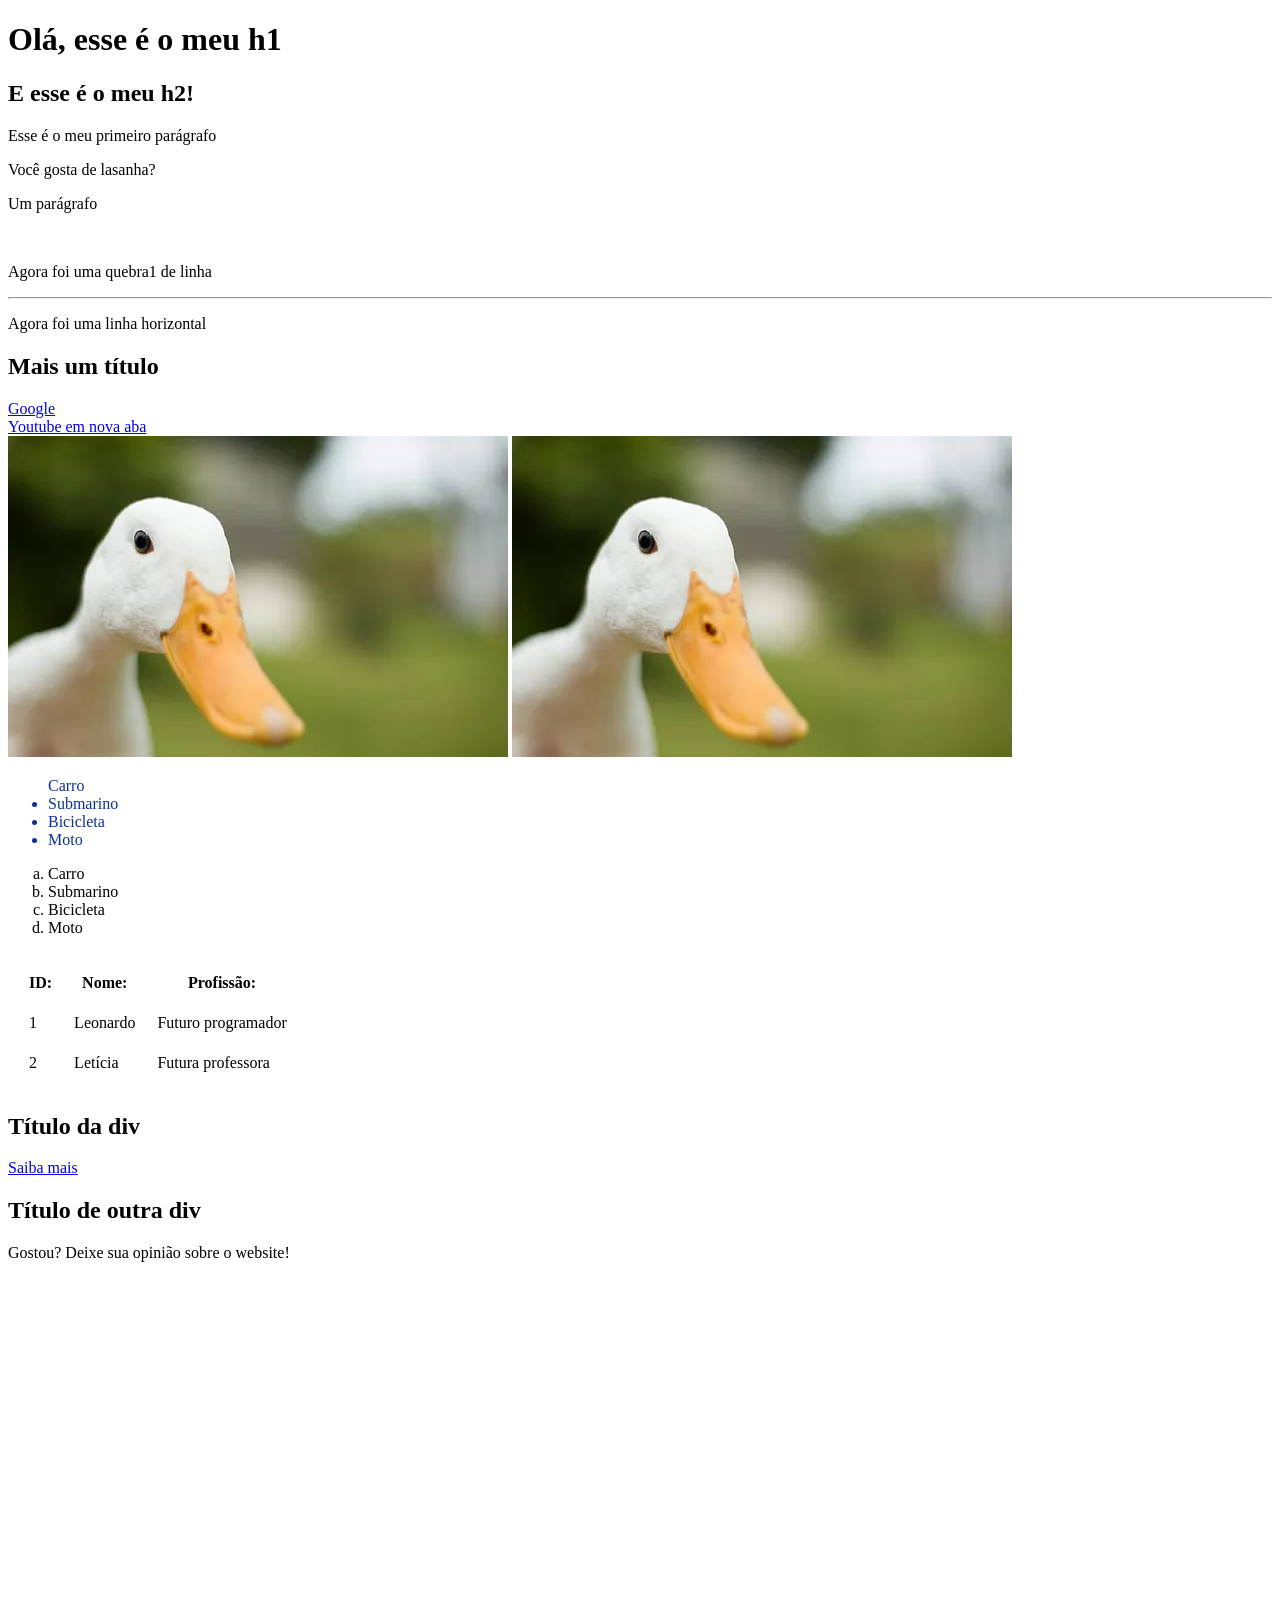
==== 01-HTML/index.html @ 33ad6d81 "Desenvolvimento Web" ====
<!doctype html>
<html lang="en">

<head>
  <meta charset="UTF-8" />
  <meta name="viewport" content="width=device-width, initial-scale=1.0" />
  <title>Curso de Front-End</title>
</head>

<body style="padding-bottom: 500px;">
  <!-- 1 Títulos -->
  <h1>Olá, esse é o meu h1</h1>
  <h2>E esse é o meu h2!</h2>

  <!-- 2 Parágrafos -->
  <p>Esse é o meu primeiro parágrafo</p>
  <p>Você gosta de lasanha?</p>

  <!-- 3 Tags sem conteúdo -->
  <p>Um parágrafo</p>
  <br>
  <p>Agora foi uma quebra1 de linha</p>
  <hr>
  <p>Agora foi uma linha horizontal</p>
  <!-- 4 Comentários -->
  <!-- Esse é um comentário! -->
   <h2>Mais um título</h2>
  <!-- Esse é outro comentário. -->

  <!-- 5 Link -->
  <a href="https://google.com">Google</a>
  <br>

  <!-- 6 Link em nova aba -->
  <a href="https://youtube.com" target="_blank">Youtube em nova aba</a>
  <br>

  <!-- 7 Imagem -->
  <img src="imagens/pato.png">

  <!-- 8 Imagem com atributo alt -->
  <img src="imagens/pato.png" alt="Pato no lago">

  <!-- 9 Lista não ordenada -->
   <ul style="color: rgb(12, 49, 150);"
    <li>Carro</li>
    <li>Submarino</li>
    <li>Bicicleta</li>
    <li>Moto</li>
   </ul>
  
  <!-- 10 Lista ordenada -->
   <ol type="a">
    <li>Carro</li>
    <li>Submarino</li>
    <li>Bicicleta</li>
    <li>Moto</li>
   </ol>

  <!-- 11 Tabelas -->
   <table style="border-spacing: 20px;">
    <tr>
      <th>ID:</th>
      <th>Nome:</th>
      <th>Profissão:</th>
    </tr>
    <tr>
      <td>1</td>
      <td>Leonardo</td>
      <td>Futuro programador</td>
    </tr>
    <td>2</td>
    <td>Letícia</td>
    <td>Futura professora</td>
   </table>
  
   <!-- 12 div = seções -->
    <div>
      <h2>Título da div</h2>
      <a href="#">Saiba mais</a>
    </div>
    <div>
      <h2>Título de outra div</h2>
      <p>Gostou? Deixe sua opinião sobre o website!</p>
    </div>

</body>

</html>
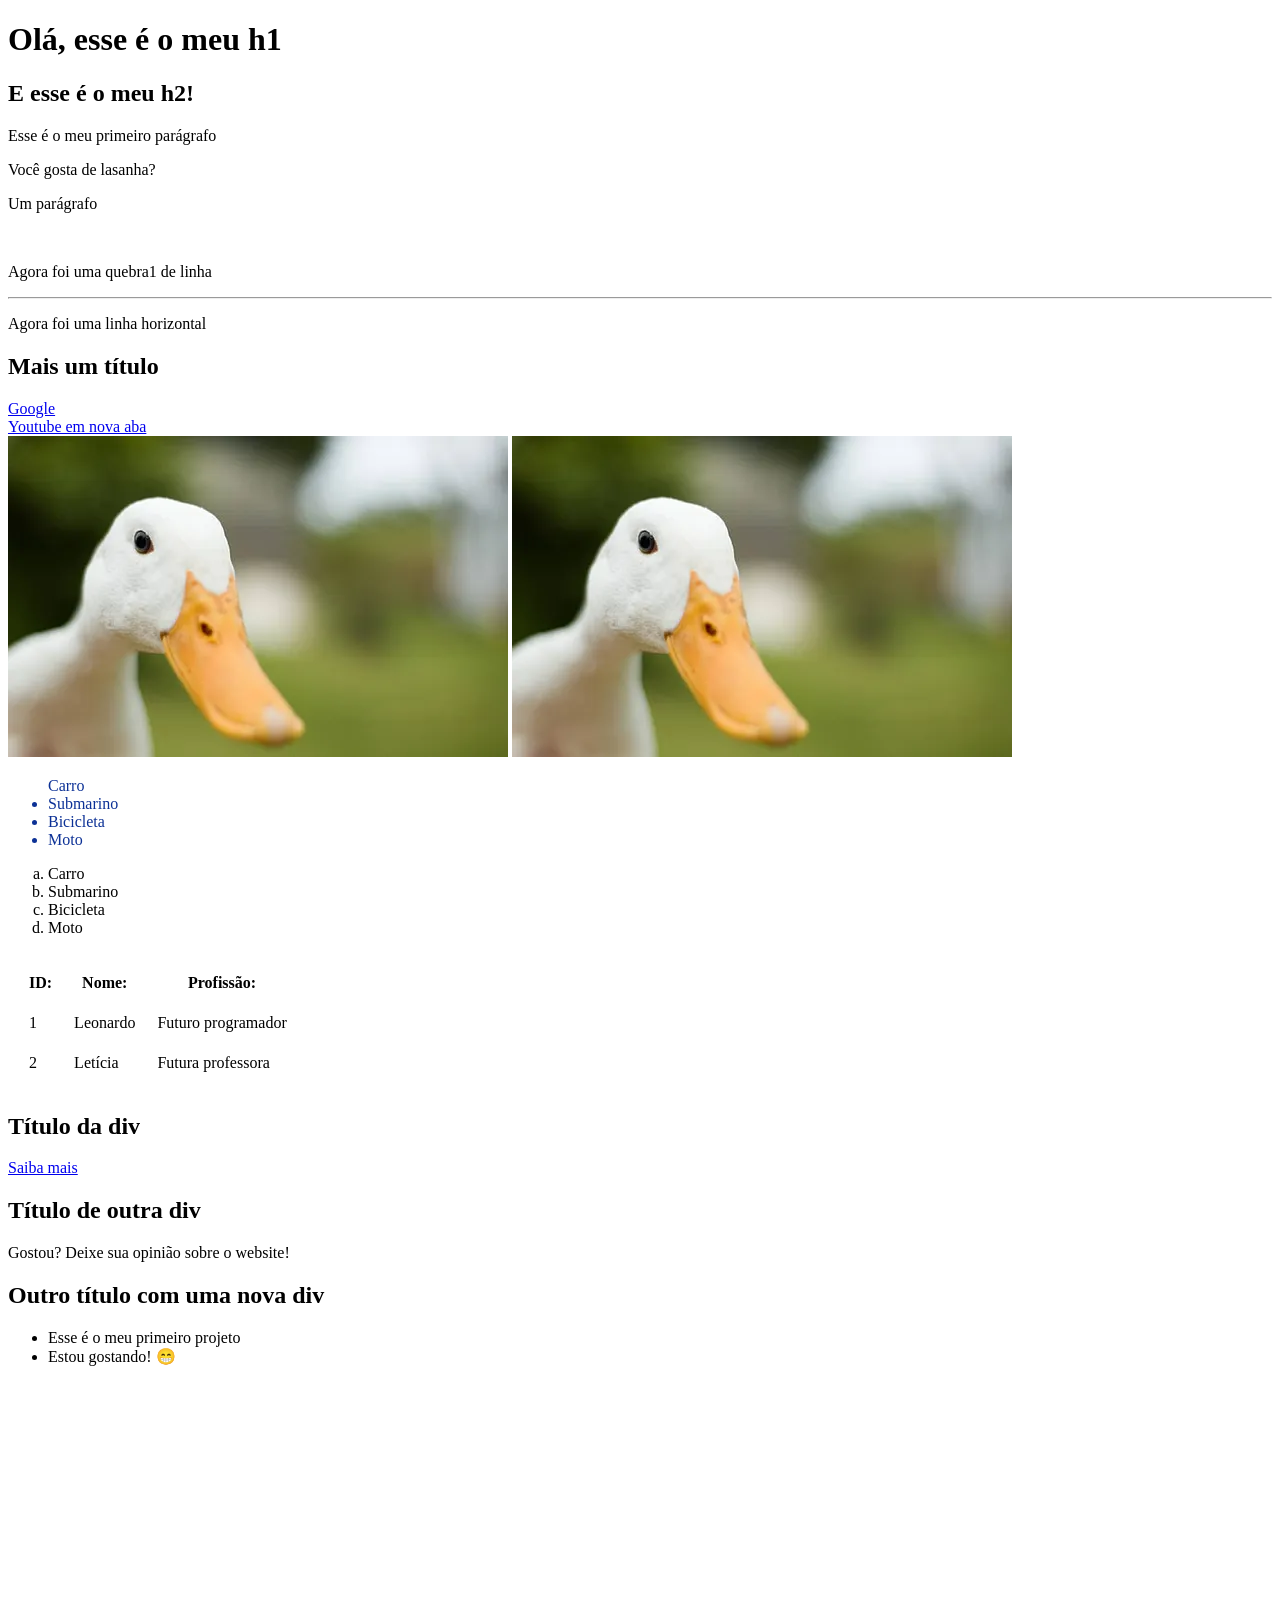
==== commit b673230d: "Desenvolvimento Web" ====
--- a/01-HTML/index.html
+++ b/01-HTML/index.html
@@ -83,6 +83,13 @@
       <h2>Título de outra div</h2>
       <p>Gostou? Deixe sua opinião sobre o website!</p>
     </div>
+    <div>
+      <h2>Outro título com uma nova div</h2>
+      <ul>
+        <li>Esse é o meu primeiro projeto</li>
+        <li>Estou gostando! 😁</li>
+      </ul>
+    </div>
 
 </body>
 
